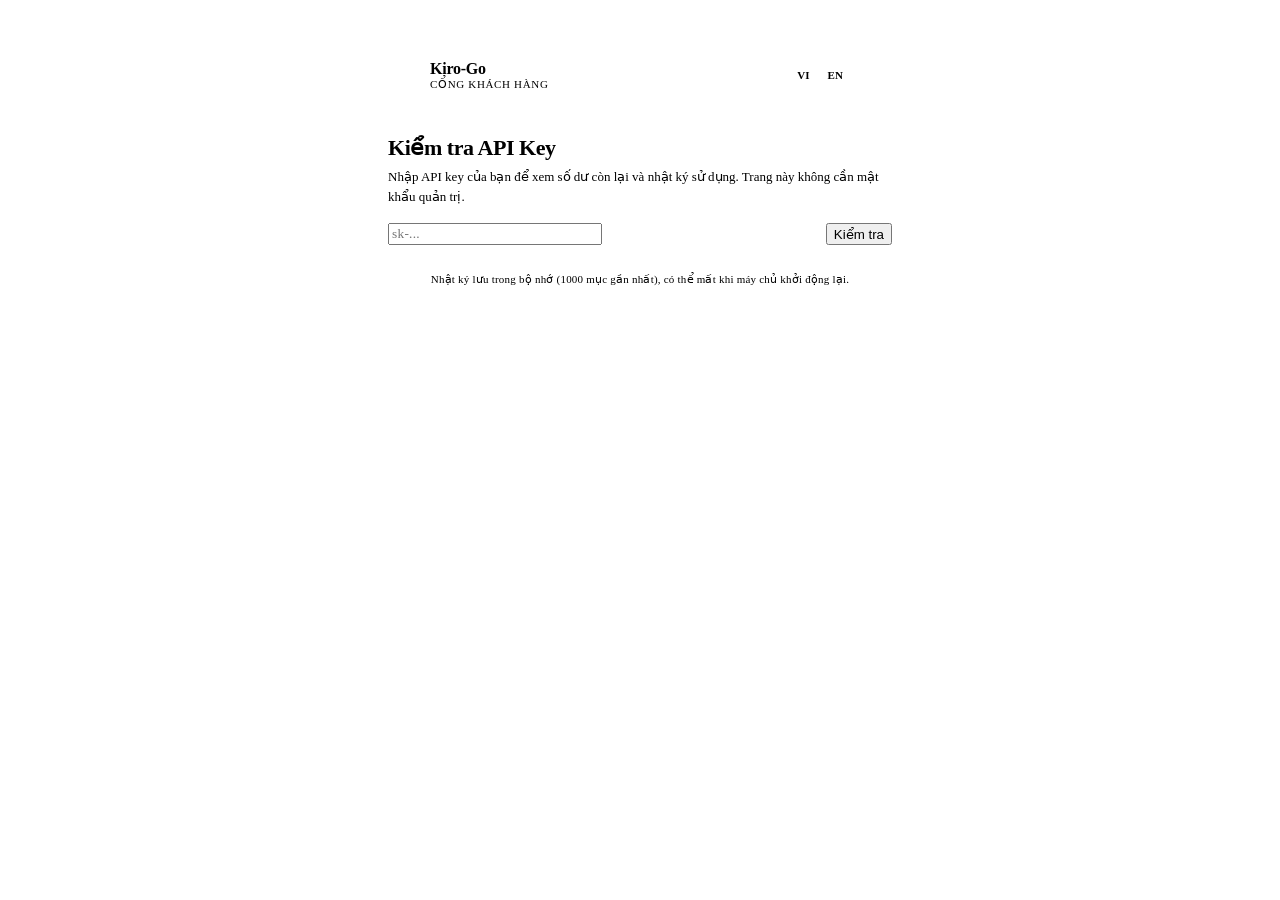
==== web/portal.html @ 999f8ffa "feat: remove redesign-existing-projects skill documentation refactor: add BaseURL to apiKeySelfInfo " ====
<!DOCTYPE html>
<html lang="vi">

<head>
  <meta charset="UTF-8" />
  <meta name="viewport" content="width=device-width, initial-scale=1.0" />
  <title>API Key — Kiro-Go</title>
  <link rel="icon" type="image/x-icon" href="/admin/favicon.ico" />
  <link rel="stylesheet" href="/admin/vendor/fontawesome/css/all.min.css" />
  <link rel="stylesheet" href="/admin/styles.css" id="__cssAsset" />
  <link rel="stylesheet" href="/admin/toast.css" id="__toastCss" />
  <script>
    (function () {
      var v = Date.now();
      var css = document.getElementById('__cssAsset');
      if (css) css.href = '/admin/styles.css?v=' + v;
      var tcss = document.getElementById('__toastCss');
      if (tcss) tcss.href = '/admin/toast.css?v=' + v;
      // Resolve theme before first paint to avoid a flash.
      try {
        var pref = localStorage.getItem('kiro_theme') || 'system';
        var mq = window.matchMedia('(prefers-color-scheme: dark)');
        var dark = pref === 'dark' || (pref === 'system' && mq.matches);
        if (dark) document.documentElement.classList.add('dark');
      } catch (e) { }
    })();
  </script>
  <style>
    /* ============================================================
       Kiro-Go self-service portal — the "credit ledger".
       Identity: a printed usage receipt. The remaining balance is
       the hero; the ledger of spends is the signature. Reuses the
       admin design tokens (Geist / Geist Mono, flat, light + dark).
       Self-contained: no dependency on app.js.
       ============================================================ */

    .portal, .portal *, .portal *::before, .portal *::after { box-sizing: border-box; }
    .portal {
      --p-gauge-track: rgba(127, 127, 127, 0.16);
      --p-line: var(--border);
      --p-good: var(--info);
      --p-warn: var(--warning);
      --p-crit: var(--destructive);
      max-width: 34rem;
      margin: 0 auto;
      padding: clamp(1.75rem, 4vw, 3.25rem) 1.25rem 4rem;
    }

    /* Masthead — quiet, lets the ledger carry the personality. */
    .p-top {
      display: flex;
      align-items: center;
      gap: 0.625rem;
      padding-bottom: 1.25rem;
      margin-bottom: 1.5rem;
      border-bottom: 1px solid var(--p-line);
    }
    .p-mark {
      display: inline-flex;
      align-items: center;
      justify-content: center;
      width: 2rem;
      height: 2rem;
      font-size: 1.05rem;
      color: var(--primary-foreground);
      background: var(--primary);
      border-radius: var(--radius-md);
    }
    .p-wordmark {
      display: flex;
      flex-direction: column;
      line-height: 1.1;
    }
    .p-wordmark b {
      font-size: 1rem;
      font-weight: 600;
      letter-spacing: -0.015em;
    }
    .p-wordmark span {
      font-size: 0.6875rem;
      color: var(--muted-foreground);
      letter-spacing: 0.06em;
      text-transform: uppercase;
    }
    .p-top-actions {
      margin-left: auto;
      display: inline-flex;
      align-items: center;
      gap: 0.5rem;
    }
    .p-seg {
      display: inline-flex;
      border: 1px solid var(--border);
      border-radius: var(--radius-md);
      overflow: hidden;
    }
    .p-seg button {
      font: inherit;
      font-size: 0.6875rem;
      font-weight: 600;
      letter-spacing: 0.02em;
      padding: 0.3rem 0.55rem;
      border: 0;
      background: transparent;
      color: var(--muted-foreground);
      cursor: pointer;
      transition: background-color 0.15s, color 0.15s;
    }
    .p-seg button + button { border-left: 1px solid var(--border); }
    .p-seg button:hover { color: var(--foreground); background: var(--accent); }
    .p-seg button.active { background: var(--foreground); color: var(--background); }
    .p-icon-btn {
      display: inline-flex;
      align-items: center;
      justify-content: center;
      width: 2rem;
      height: 2rem;
      border: 1px solid var(--border);
      border-radius: var(--radius-md);
      background: transparent;
      color: var(--muted-foreground);
      cursor: pointer;
      transition: background-color 0.15s, color 0.15s;
    }
    .p-icon-btn:hover { background: var(--accent); color: var(--foreground); }
    .p-icon-btn .t-sys, .p-icon-btn .t-light, .p-icon-btn .t-dark { display: none; }
    .portal[data-theme="system"] .t-sys,
    .portal[data-theme="light"] .t-light,
    .portal[data-theme="dark"] .t-dark { display: inline-flex; }

    /* Check panel */
    .p-check-title {
      font-size: 1.375rem;
      font-weight: 600;
      letter-spacing: -0.02em;
      margin: 0 0 0.35rem;
    }
    .p-check-hint {
      font-size: 0.8125rem;
      color: var(--muted-foreground);
      line-height: 1.55;
      margin: 0 0 1rem;
    }
    .p-key-row { display: flex; gap: 0.5rem; align-items: stretch; }
    .p-key-row .btn { flex: 0 0 auto; }
    .p-key-field { position: relative; flex: 1; min-width: 0; }
    .p-key-field .p-eye {
      position: absolute;
      right: 0.4rem;
      top: 50%;
      transform: translateY(-50%);
      width: 1.75rem;
      height: 1.75rem;
      display: inline-flex;
      align-items: center;
      justify-content: center;
      border: 0;
      background: transparent;
      color: var(--muted-foreground);
      cursor: pointer;
      border-radius: var(--radius-sm);
    }
    .p-key-field .p-eye:hover { color: var(--foreground); }
    .p-key-field input {
      padding-right: 2.5rem !important;
      font-family: var(--font-mono);
      letter-spacing: 0.02em;
    }

    /* ---- Receipt (result) ---- */
    .p-receipt {
      margin-top: 1.5rem;
      border: 1px solid var(--p-line);
      border-radius: var(--radius-lg);
      background: var(--card);
      overflow: hidden;
    }
    /* Perforated top edge — the signature "torn receipt" detail. */
    .p-perf {
      height: 10px;
      background:
        radial-gradient(circle at 6px 10px, transparent 5px, var(--card) 5px) repeat-x;
      background-size: 12px 10px;
      border-bottom: 1px dashed var(--p-line);
    }
    .p-receipt-body { padding: 1.25rem 1.25rem 1.5rem; }

    .p-status-row {
      display: flex;
      align-items: center;
      justify-content: space-between;
      gap: 0.75rem;
      flex-wrap: wrap;
    }
    .p-status-row h2 {
      font-size: 0.75rem;
      font-weight: 600;
      letter-spacing: 0.08em;
      text-transform: uppercase;
      color: var(--muted-foreground);
      margin: 0;
    }
    .p-pill {
      display: inline-flex;
      align-items: center;
      gap: 0.4rem;
      padding: 0.3rem 0.7rem;
      border-radius: 999px;
      font-size: 0.75rem;
      font-weight: 600;
      letter-spacing: 0.01em;
    }
    .p-pill::before {
      content: "";
      width: 0.4rem;
      height: 0.4rem;
      border-radius: 999px;
      background: currentColor;
    }
    .p-pill.ok { background: color-mix(in oklab, var(--success) 16%, transparent); color: var(--success); }
    .p-pill.bad { background: color-mix(in oklab, var(--destructive) 16%, transparent); color: var(--destructive); }

    /* Hero — remaining balance */
    .p-hero {
      margin: 1.1rem 0 0.35rem;
      display: flex;
      align-items: flex-end;
      gap: 0.5rem;
      flex-wrap: wrap;
    }
    .p-hero .p-hero-num {
      font-family: var(--font-mono);
      font-size: clamp(2rem, 8vw, 2.75rem);
      font-weight: 600;
      letter-spacing: -0.03em;
      line-height: 1;
      font-variant-numeric: tabular-nums;
    }
    .p-hero .p-hero-unit {
      font-size: 0.9rem;
      font-weight: 500;
      color: var(--muted-foreground);
      padding-bottom: 0.2rem;
    }
    .p-hero-label {
      font-size: 0.75rem;
      color: var(--muted-foreground);
      letter-spacing: 0.04em;
      text-transform: uppercase;
      margin-bottom: 0.85rem;
    }

    /* Gauges */
    .p-gauges { display: grid; gap: 1rem; margin-top: 0.5rem; }
    .p-gauge-head {
      display: flex;
      align-items: baseline;
      justify-content: space-between;
      gap: 0.5rem;
      font-size: 0.8125rem;
      margin-bottom: 0.4rem;
    }
    .p-gauge-head .lbl { color: var(--muted-foreground); font-weight: 500; }
    .p-gauge-head .val { font-family: var(--font-mono); font-variant-numeric: tabular-nums; font-weight: 500; }
    .p-gauge {
      position: relative;
      height: 0.55rem;
      background: var(--p-gauge-track);
      border-radius: 999px;
      overflow: hidden;
    }
    .p-gauge > i {
      display: block;
      height: 100%;
      width: 0;
      border-radius: 999px;
      transition: width 0.5s cubic-bezier(0.22, 1, 0.36, 1);
    }
    /* Threshold ticks at 80% / 95% — reads the color logic back onto the track. */
    .p-gauge::after {
      content: "";
      position: absolute;
      inset: 0;
      pointer-events: none;
      background:
        linear-gradient(var(--p-line), var(--p-line)) 80% 0 / 1px 100% no-repeat,
        linear-gradient(var(--p-line), var(--p-line)) 95% 0 / 1px 100% no-repeat;
      opacity: 0.5;
    }
    .p-gauge-unlimited {
      font-family: var(--font-mono);
      font-size: 0.8125rem;
      color: var(--muted-foreground);
    }

    /* Meta rows — receipt-style dotted leaders */
    .p-meta { margin-top: 1.25rem; display: grid; gap: 0.45rem; }
    .p-meta-row {
      display: flex;
      align-items: baseline;
      gap: 0.5rem;
      font-size: 0.8125rem;
    }
    .p-meta-row .k { color: var(--muted-foreground); white-space: nowrap; }
    .p-meta-row .dots {
      flex: 1;
      border-bottom: 1px dotted var(--p-line);
      transform: translateY(-0.2rem);
      min-width: 1.5rem;
    }
    .p-meta-row .v {
      font-family: var(--font-mono);
      font-variant-numeric: tabular-nums;
      font-weight: 500;
      white-space: nowrap;
    }

    /* ---- Ledger (usage log) — the signature element ---- */
    .p-ledger { margin-top: 1.5rem; }
    .p-ledger-head {
      display: flex;
      align-items: center;
      justify-content: space-between;
      gap: 0.5rem;
      padding-top: 1rem;
      border-top: 1px dashed var(--p-line);
      margin-bottom: 0.5rem;
    }
    .p-ledger-head h3 {
      font-size: 0.75rem;
      font-weight: 600;
      letter-spacing: 0.08em;
      text-transform: uppercase;
      color: var(--muted-foreground);
      margin: 0;
    }
    .p-ledger-refresh {
      font: inherit;
      font-size: 0.75rem;
      color: var(--muted-foreground);
      background: transparent;
      border: 0;
      cursor: pointer;
      display: inline-flex;
      align-items: center;
      gap: 0.3rem;
    }
    .p-ledger-refresh:hover { color: var(--foreground); }
    .p-ledger-scroll {
      max-height: 20rem;
      overflow-y: auto;
      margin: 0 -0.25rem;
    }
    .p-ledger-table {
      width: 100%;
      border-collapse: collapse;
      font-family: var(--font-mono);
      font-size: 0.75rem;
      font-variant-numeric: tabular-nums;
    }
    .p-ledger-table th {
      position: sticky;
      top: 0;
      background: var(--card);
      text-align: left;
      font-weight: 500;
      color: var(--muted-foreground);
      letter-spacing: 0.03em;
      text-transform: uppercase;
      font-size: 0.6875rem;
      padding: 0.35rem 0.5rem;
      border-bottom: 1px solid var(--p-line);
    }
    .p-ledger-table th.num, .p-ledger-table td.num { text-align: right; }
    .p-ledger-table td {
      padding: 0.4rem 0.5rem;
      border-bottom: 1px dotted var(--p-line);
      color: var(--foreground);
      white-space: nowrap;
    }
    .p-ledger-table td.time { color: var(--muted-foreground); }
    .p-ledger-table td.model {
      max-width: 9rem;
      overflow: hidden;
      text-overflow: ellipsis;
      white-space: nowrap;
    }
    .p-ledger-table td.credits { font-weight: 600; }
    .p-ledger-table tbody tr:hover td { background: rgba(127, 127, 127, 0.06); }
    .p-ledger-empty {
      padding: 1.5rem 0.5rem;
      text-align: center;
      color: var(--muted-foreground);
      font-size: 0.8125rem;
    }
    .p-ledger-foot {
      display: flex;
      align-items: baseline;
      gap: 0.5rem;
      padding: 0.55rem 0.5rem 0;
      font-family: var(--font-mono);
      font-size: 0.75rem;
      font-variant-numeric: tabular-nums;
    }
    .p-ledger-foot .k { color: var(--muted-foreground); text-transform: uppercase; letter-spacing: 0.04em; }
    .p-ledger-foot .dots { flex: 1; border-bottom: 1px dotted var(--p-line); transform: translateY(-0.2rem); }
    .p-ledger-foot .v { font-weight: 600; }

    /* ---- Connect block — how the customer points their client here ---- */
    .p-connect {
      margin-top: 1.5rem;
      padding-top: 1rem;
      border-top: 1px dashed var(--p-line);
    }
    .p-connect-head {
      font-size: 0.75rem;
      font-weight: 600;
      letter-spacing: 0.08em;
      text-transform: uppercase;
      color: var(--muted-foreground);
      margin: 0 0 0.75rem;
    }
    .p-conn-row {
      display: grid;
      grid-template-columns: minmax(4.5rem, auto) 1fr auto;
      align-items: center;
      gap: 0.5rem;
      padding: 0.4rem 0;
      border-bottom: 1px dotted var(--p-line);
    }
    .p-conn-row .k {
      font-size: 0.75rem;
      color: var(--muted-foreground);
      white-space: nowrap;
    }
    .p-conn-row .v {
      font-family: var(--font-mono);
      font-size: 0.75rem;
      overflow: hidden;
      text-overflow: ellipsis;
      white-space: nowrap;
      min-width: 0;
    }
    .p-copy {
      display: inline-flex;
      align-items: center;
      justify-content: center;
      width: 1.75rem;
      height: 1.75rem;
      flex: 0 0 auto;
      border: 1px solid var(--border);
      border-radius: var(--radius-sm);
      background: transparent;
      color: var(--muted-foreground);
      cursor: pointer;
      font-size: 0.75rem;
      transition: background-color 0.15s, color 0.15s;
    }
    .p-copy:hover { background: var(--accent); color: var(--foreground); }
    .p-copy.done { color: var(--success); border-color: color-mix(in oklab, var(--success) 45%, var(--border)); }
    .p-snippet {
      position: relative;
      margin-top: 0.85rem;
    }
    .p-snippet pre {
      margin: 0;
      padding: 0.75rem 2.5rem 0.75rem 0.75rem;
      background: var(--muted);
      border: 1px solid var(--p-line);
      border-radius: var(--radius-md);
      font-family: var(--font-mono);
      font-size: 0.7rem;
      line-height: 1.6;
      color: var(--foreground);
      overflow-x: auto;
      white-space: pre;
    }
    .p-snippet .p-copy {
      position: absolute;
      top: 0.4rem;
      right: 0.4rem;
      background: var(--card);
    }

    .p-foot {
      margin-top: 1.75rem;
      text-align: center;
      font-size: 0.6875rem;
      color: var(--muted-foreground);
      letter-spacing: 0.02em;
    }

    @media (prefers-reduced-motion: reduce) {
      .p-gauge > i { transition: none; }
    }
  </style>
</head>

<body>
  <div class="portal" id="portal" data-theme="system">
    <div class="p-top">
      <span class="p-mark"><i class="fa-solid fa-ghost"></i></span>
      <span class="p-wordmark">
        <b>Kiro-Go</b>
        <span data-t="brandTag"></span>
      </span>
      <div class="p-top-actions">
        <div class="p-seg" id="langBtns">
          <button data-lang="vi">VI</button>
          <button data-lang="en">EN</button>
        </div>
        <button class="p-icon-btn" id="themeBtn" type="button" aria-label="theme">
          <i class="fa-solid fa-circle-half-stroke t-sys"></i>
          <i class="fa-solid fa-sun t-light"></i>
          <i class="fa-solid fa-moon t-dark"></i>
        </button>
      </div>
    </div>

    <div>
      <h1 class="p-check-title" data-t="title"></h1>
      <p class="p-check-hint" data-t="hint"></p>
      <div class="p-key-row">
        <div class="p-key-field">
          <input type="password" id="keyInput" autocomplete="off" spellcheck="false" data-t-ph="keyPlaceholder" />
          <button class="p-eye" id="toggleKeyBtn" type="button" aria-label="show">
            <i class="fa-solid fa-eye"></i>
          </button>
        </div>
        <button class="btn btn-primary" id="checkBtn" type="button">
          <i class="fa-solid fa-magnifying-glass"></i>
          <span data-t="check"></span>
        </button>
      </div>
    </div>

    <div class="p-receipt" id="resultCard" style="display:none;">
      <div class="p-perf"></div>
      <div class="p-receipt-body">
        <div class="p-status-row">
          <h2 data-t="usageTitle"></h2>
          <span class="p-pill" id="statusPill"></span>
        </div>

        <div class="p-hero">
          <span class="p-hero-num" id="heroNum">—</span>
          <span class="p-hero-unit" id="heroUnit"></span>
        </div>
        <div class="p-hero-label" id="heroLabel"></div>

        <div class="p-gauges">
          <div>
            <div class="p-gauge-head">
              <span class="lbl" id="tokensLabel"></span>
              <span class="val" id="tokensVal"></span>
            </div>
            <div class="p-gauge" id="tokensGaugeWrap" style="display:none;"><i id="tokensGauge"></i></div>
          </div>
          <div>
            <div class="p-gauge-head">
              <span class="lbl" id="creditsLabel"></span>
              <span class="val" id="creditsVal"></span>
            </div>
            <div class="p-gauge" id="creditsGaugeWrap" style="display:none;"><i id="creditsGauge"></i></div>
          </div>
        </div>

        <div class="p-meta">
          <div class="p-meta-row">
            <span class="k" data-t="requests"></span>
            <span class="dots"></span>
            <span class="v" id="reqVal"></span>
          </div>
          <div class="p-meta-row" id="expiryRow" style="display:none;">
            <span class="k" data-t="expiry"></span>
            <span class="dots"></span>
            <span class="v" id="expiryVal"></span>
          </div>
        </div>

        <div class="p-ledger">
          <div class="p-ledger-head">
            <h3 data-t="ledgerTitle"></h3>
            <button class="p-ledger-refresh" id="ledgerRefresh" type="button">
              <i class="fa-solid fa-rotate"></i><span data-t="refresh"></span>
            </button>
          </div>
          <div class="p-ledger-scroll">
            <table class="p-ledger-table">
              <thead>
                <tr>
                  <th data-t="colTime"></th>
                  <th data-t="colModel"></th>
                  <th class="num" data-t="colTokens"></th>
                  <th class="num" data-t="colCredits"></th>
                </tr>
              </thead>
              <tbody id="ledgerBody"></tbody>
            </table>
            <div class="p-ledger-empty" id="ledgerEmpty" style="display:none;"></div>
          </div>
          <div class="p-ledger-foot" id="ledgerFoot" style="display:none;">
            <span class="k" data-t="ledgerTotal"></span>
            <span class="dots"></span>
            <span class="v" id="ledgerFootVal"></span>
          </div>
        </div>

        <div class="p-connect" id="connectBlock" style="display:none;">
          <h3 class="p-connect-head" data-t="connectTitle"></h3>
          <div class="p-conn-row">
            <span class="k" data-t="connBaseUrl"></span>
            <span class="v" id="connBaseUrl"></span>
            <button class="p-copy" type="button" data-copy-target="connBaseUrl" aria-label="copy">
              <i class="fa-regular fa-copy"></i>
            </button>
          </div>
          <div class="p-conn-row">
            <span class="k" data-t="connClaude"></span>
            <span class="v" id="connClaudeUrl"></span>
            <button class="p-copy" type="button" data-copy-target="connClaudeUrl" aria-label="copy">
              <i class="fa-regular fa-copy"></i>
            </button>
          </div>
          <div class="p-conn-row">
            <span class="k" data-t="connOpenai"></span>
            <span class="v" id="connOpenaiUrl"></span>
            <button class="p-copy" type="button" data-copy-target="connOpenaiUrl" aria-label="copy">
              <i class="fa-regular fa-copy"></i>
            </button>
          </div>
          <div class="p-snippet">
            <pre id="connSnippet"></pre>
            <button class="p-copy" type="button" data-copy-target="connSnippet" aria-label="copy">
              <i class="fa-regular fa-copy"></i>
            </button>
          </div>
        </div>
      </div>
    </div>

    <div class="p-foot" data-t="footerNote"></div>
  </div>

  <script>
    (function () {
      var I18N = {
        vi: {
          brandTag: 'Cổng khách hàng',
          title: 'Kiểm tra API Key',
          hint: 'Nhập API key của bạn để xem số dư còn lại và nhật ký sử dụng. Trang này không cần mật khẩu quản trị.',
          keyPlaceholder: 'sk-...',
          check: 'Kiểm tra',
          usageTitle: 'Tình trạng sử dụng',
          tokens: 'Tokens',
          credits: 'Credits',
          requests: 'Tổng yêu cầu',
          expiry: 'Hết hạn',
          unlimited: 'Không giới hạn',
          used: 'đã dùng',
          remain: 'còn lại',
          remainCredits: 'Credit còn lại',
          remainTokens: 'Token còn lại',
          unlimitedShort: 'Không giới hạn',
          valid: 'Đang hoạt động',
          invalid: 'Không dùng được',
          disabled: 'Đã tắt',
          expired: 'Đã hết hạn',
          overLimit: 'Vượt hạn mức',
          ledgerTitle: 'Nhật ký sử dụng',
          refresh: 'Làm mới',
          colTime: 'Thời gian',
          colModel: 'Model',
          colTokens: 'Tokens',
          colCredits: 'Credits',
          ledgerTotal: 'Tổng credit đã dùng',
          ledgerEmpty: 'Chưa có yêu cầu nào được ghi lại',
          footerNote: 'Nhật ký lưu trong bộ nhớ (1000 mục gần nhất), có thể mất khi máy chủ khởi động lại.',
          keyRequired: 'Vui lòng nhập API key',
          notFound: 'API key không hợp lệ',
          failed: 'Kiểm tra thất bại',
          connectTitle: 'Cách kết nối',
          connBaseUrl: 'Base URL',
          connClaude: 'Claude',
          connOpenai: 'OpenAI',
          copied: 'Đã sao chép'
        },
        en: {
          brandTag: 'Customer portal',
          title: 'Check your API key',
          hint: 'Enter your API key to see your remaining balance and usage ledger. No admin password needed.',
          keyPlaceholder: 'sk-...',
          check: 'Check',
          usageTitle: 'Usage status',
          tokens: 'Tokens',
          credits: 'Credits',
          requests: 'Total requests',
          expiry: 'Expiry',
          unlimited: 'Unlimited',
          used: 'used',
          remain: 'left',
          remainCredits: 'Credits remaining',
          remainTokens: 'Tokens remaining',
          unlimitedShort: 'Unlimited',
          valid: 'Active',
          invalid: 'Not usable',
          disabled: 'Disabled',
          expired: 'Expired',
          overLimit: 'Over limit',
          ledgerTitle: 'Usage ledger',
          refresh: 'Refresh',
          colTime: 'Time',
          colModel: 'Model',
          colTokens: 'Tokens',
          colCredits: 'Credits',
          ledgerTotal: 'Total credits spent',
          ledgerEmpty: 'No requests recorded yet',
          footerNote: 'Ledger is kept in memory (last 1000 entries) and may reset when the server restarts.',
          keyRequired: 'Please enter an API key',
          notFound: 'Invalid API key',
          failed: 'Check failed',
          connectTitle: 'How to connect',
          connBaseUrl: 'Base URL',
          connClaude: 'Claude',
          connOpenai: 'OpenAI',
          copied: 'Copied'
        }
      };

      var $ = function (id) { return document.getElementById(id); };
      var portal = $('portal');

      var lang = (localStorage.getItem('kiro_lang') === 'en') ? 'en' : 'vi';
      function t(k) { return (I18N[lang] && I18N[lang][k]) || I18N.vi[k] || k; }

      function applyLang() {
        document.documentElement.lang = lang;
        document.querySelectorAll('[data-t]').forEach(function (el) {
          el.textContent = t(el.getAttribute('data-t'));
        });
        document.querySelectorAll('[data-t-ph]').forEach(function (el) {
          el.setAttribute('placeholder', t(el.getAttribute('data-t-ph')));
        });
        document.querySelectorAll('#langBtns button').forEach(function (b) {
          b.classList.toggle('active', b.dataset.lang === lang);
        });
        if (lastData) renderResult(lastData);
        if (lastLogs) renderLedger(lastLogs);
      }

      // ---- Theme (system / light / dark) ----
      var THEMES = ['system', 'light', 'dark'];
      var themeMQ = window.matchMedia('(prefers-color-scheme: dark)');
      function getThemePref() {
        var s = localStorage.getItem('kiro_theme');
        return THEMES.indexOf(s) >= 0 ? s : 'system';
      }
      function applyTheme(pref) {
        var dark = pref === 'dark' || (pref === 'system' && themeMQ.matches);
        document.documentElement.classList.toggle('dark', dark);
        portal.dataset.theme = pref;
      }
      themeMQ.addEventListener('change', function () {
        if (getThemePref() === 'system') applyTheme('system');
      });
      $('themeBtn').addEventListener('click', function () {
        var next = THEMES[(THEMES.indexOf(getThemePref()) + 1) % THEMES.length];
        localStorage.setItem('kiro_theme', next);
        applyTheme(next);
      });

      // ---- Formatting ----
      function fmtNum(n) {
        if (n == null || isNaN(n)) return '0';
        if (Math.abs(n) >= 1 && Math.floor(n) === n) return Number(n).toLocaleString('en-US');
        return Number(n).toLocaleString('en-US', { maximumFractionDigits: 4 });
      }
      function fmtDate(unixSec) {
        if (!unixSec) return '';
        var d = new Date(unixSec * 1000);
        var pad = function (x) { return String(x).padStart(2, '0'); };
        return d.getFullYear() + '-' + pad(d.getMonth() + 1) + '-' + pad(d.getDate()) +
          ' ' + pad(d.getHours()) + ':' + pad(d.getMinutes());
      }
      function fmtTime(unixSec) {
        if (!unixSec) return '';
        var d = new Date(unixSec * 1000);
        var pad = function (x) { return String(x).padStart(2, '0'); };
        return pad(d.getMonth() + 1) + '-' + pad(d.getDate()) + ' ' + pad(d.getHours()) + ':' + pad(d.getMinutes());
      }
      function gaugeColor(ratio) {
        if (ratio >= 0.95) return 'var(--p-crit)';
        if (ratio >= 0.8) return 'var(--p-warn)';
        return 'var(--p-good)';
      }

      var lastData = null;
      var lastLogs = null;

      function setGauge(headVal, wrap, fill, used, limit) {
        if (!limit || limit <= 0) {
          headVal.textContent = fmtNum(used) + ' · ' + t('unlimited');
          wrap.style.display = 'none';
          return;
        }
        var ratio = Math.max(0, Math.min(1, used / limit));
        headVal.textContent = fmtNum(used) + ' / ' + fmtNum(limit);
        wrap.style.display = 'block';
        fill.style.width = (ratio * 100).toFixed(1) + '%';
        fill.style.background = gaugeColor(ratio);
      }

      function renderResult(d) {
        lastData = d;
        $('resultCard').style.display = '';

        var pill = $('statusPill');
        if (d.valid) {
          pill.className = 'p-pill ok';
          pill.textContent = t('valid');
        } else {
          pill.className = 'p-pill bad';
          var reason = t('invalid');
          if (!d.enabled) reason = t('disabled');
          else if (d.expired) reason = t('expired');
          else if (d.overToken || d.overCredit) reason = t('overLimit');
          pill.textContent = reason;
        }

        // Hero: prefer remaining credits; fall back to tokens; else unlimited.
        var heroNum = $('heroNum'), heroUnit = $('heroUnit'), heroLabel = $('heroLabel');
        if (d.creditLimit && d.creditLimit > 0) {
          heroNum.textContent = fmtNum(Math.max(0, (d.creditLimit - (d.creditsUsed || 0))));
          heroUnit.textContent = t('credits');
          heroLabel.textContent = t('remainCredits');
        } else if (d.tokenLimit && d.tokenLimit > 0) {
          heroNum.textContent = fmtNum(Math.max(0, (d.tokenLimit - (d.tokensUsed || 0))));
          heroUnit.textContent = t('tokens');
          heroLabel.textContent = t('remainTokens');
        } else {
          heroNum.textContent = '∞';
          heroUnit.textContent = '';
          heroLabel.textContent = t('unlimitedShort');
        }

        $('tokensLabel').textContent = t('tokens');
        $('creditsLabel').textContent = t('credits');
        setGauge($('tokensVal'), $('tokensGaugeWrap'), $('tokensGauge'), d.tokensUsed || 0, d.tokenLimit || 0);
        setGauge($('creditsVal'), $('creditsGaugeWrap'), $('creditsGauge'), d.creditsUsed || 0, d.creditLimit || 0);

        $('reqVal').textContent = fmtNum(d.requestsCount || 0);
        if (d.expiresAt) {
          $('expiryRow').style.display = '';
          $('expiryVal').textContent = fmtDate(d.expiresAt);
        } else {
          $('expiryRow').style.display = 'none';
        }

        renderConnect(d);
      }

      // How-to-connect block: shows the customer where to point their client.
      // Only meaningful for a usable key, so it's hidden otherwise.
      function renderConnect(d) {
        var block = $('connectBlock');
        var base = (d.baseURL || '').replace(/\/+$/, '');
        if (!d.valid || !base) { block.style.display = 'none'; return; }
        block.style.display = '';
        $('connectBlock').querySelector('.p-connect-head').textContent = t('connectTitle');
        $('connBaseUrl').textContent = base;
        $('connClaudeUrl').textContent = base + '/v1/messages';
        $('connOpenaiUrl').textContent = base + '/v1/chat/completions';
        var key = currentKey() || 'sk-...';
        $('connSnippet').textContent =
          'curl ' + base + '/v1/chat/completions \\\n' +
          '  -H "Authorization: Bearer ' + key + '" \\\n' +
          '  -H "Content-Type: application/json" \\\n' +
          '  -d \'{"model":"claude-sonnet-4","messages":[{"role":"user","content":"Hi"}]}\'';
      }

      function renderLedger(logs) {
        lastLogs = logs;
        var body = $('ledgerBody');
        var empty = $('ledgerEmpty');
        var foot = $('ledgerFoot');
        if (!logs || !logs.length) {
          body.innerHTML = '';
          empty.textContent = t('ledgerEmpty');
          empty.style.display = '';
          foot.style.display = 'none';
          return;
        }
        empty.style.display = 'none';
        var totalCredits = 0;
        var rows = logs.map(function (e) {
          totalCredits += (e.credits || 0);
          return '<tr>' +
            '<td class="time">' + fmtTime(e.time) + '</td>' +
            '<td class="model" title="' + (e.model || '') + '">' + escapeHtml(e.model || '—') + '</td>' +
            '<td class="num">' + fmtNum(e.totalTokens || 0) + '</td>' +
            '<td class="num credits">' + fmtNum(e.credits || 0) + '</td>' +
            '</tr>';
        }).join('');
        body.innerHTML = rows;
        foot.style.display = '';
        $('ledgerFootVal').textContent = fmtNum(totalCredits);
      }

      function escapeHtml(s) {
        var d = document.createElement('div');
        d.textContent = s == null ? '' : String(s);
        return d.innerHTML;
      }

      function flash(msg) {
        var btn = $('checkBtn');
        var span = btn.querySelector('span');
        var old = span.textContent;
        span.textContent = msg;
        setTimeout(function () { span.textContent = old; }, 1800);
      }

      function currentKey() { return $('keyInput').value.trim(); }

      async function fetchLedger() {
        var key = currentKey();
        if (!key) return;
        try {
          var res = await fetch('/v1/key/logs?limit=100', {
            method: 'GET',
            headers: { 'Authorization': 'Bearer ' + key }
          });
          if (!res.ok) { renderLedger([]); return; }
          var d = await res.json();
          renderLedger(Array.isArray(d.logs) ? d.logs : []);
        } catch (e) {
          renderLedger([]);
        }
      }

      async function check() {
        var key = currentKey();
        if (!key) { flash(t('keyRequired')); return; }
        var btn = $('checkBtn');
        btn.disabled = true;
        try {
          var res = await fetch('/v1/key/info', {
            method: 'GET',
            headers: { 'Authorization': 'Bearer ' + key }
          });
          if (res.status === 401) { flash(t('notFound')); return; }
          if (!res.ok) { flash(t('failed')); return; }
          var d = await res.json();
          renderResult(d);
          fetchLedger();
        } catch (e) {
          flash(t('failed'));
        } finally {
          btn.disabled = false;
        }
      }

      // ---- Wiring ----
      $('checkBtn').addEventListener('click', check);
      $('keyInput').addEventListener('keypress', function (e) { if (e.key === 'Enter') check(); });
      $('ledgerRefresh').addEventListener('click', fetchLedger);
      $('toggleKeyBtn').addEventListener('click', function () {
        var f = $('keyInput');
        var show = f.type === 'password';
        f.type = show ? 'text' : 'password';
        this.innerHTML = show ? '<i class="fa-solid fa-eye-slash"></i>' : '<i class="fa-solid fa-eye"></i>';
      });
      $('langBtns').addEventListener('click', function (e) {
        var b = e.target.closest('button');
        if (!b) return;
        lang = b.dataset.lang;
        localStorage.setItem('kiro_lang', lang);
        applyLang();
      });

      // Copy buttons (connect block): copy the target element's text, flash confirmation.
      document.addEventListener('click', function (e) {
        var btn = e.target.closest('.p-copy');
        if (!btn) return;
        var target = $(btn.getAttribute('data-copy-target'));
        if (!target) return;
        var text = target.textContent || '';
        var done = function () {
          btn.classList.add('done');
          setTimeout(function () { btn.classList.remove('done'); }, 1400);
        };
        if (navigator.clipboard && navigator.clipboard.writeText) {
          navigator.clipboard.writeText(text).then(done, done);
        } else {
          var ta = document.createElement('textarea');
          ta.value = text;
          document.body.appendChild(ta);
          ta.select();
          try { document.execCommand('copy'); } catch (err) { }
          document.body.removeChild(ta);
          done();
        }
      });

      applyTheme(getThemePref());
      applyLang();
    })();
  </script>
</body>

</html>
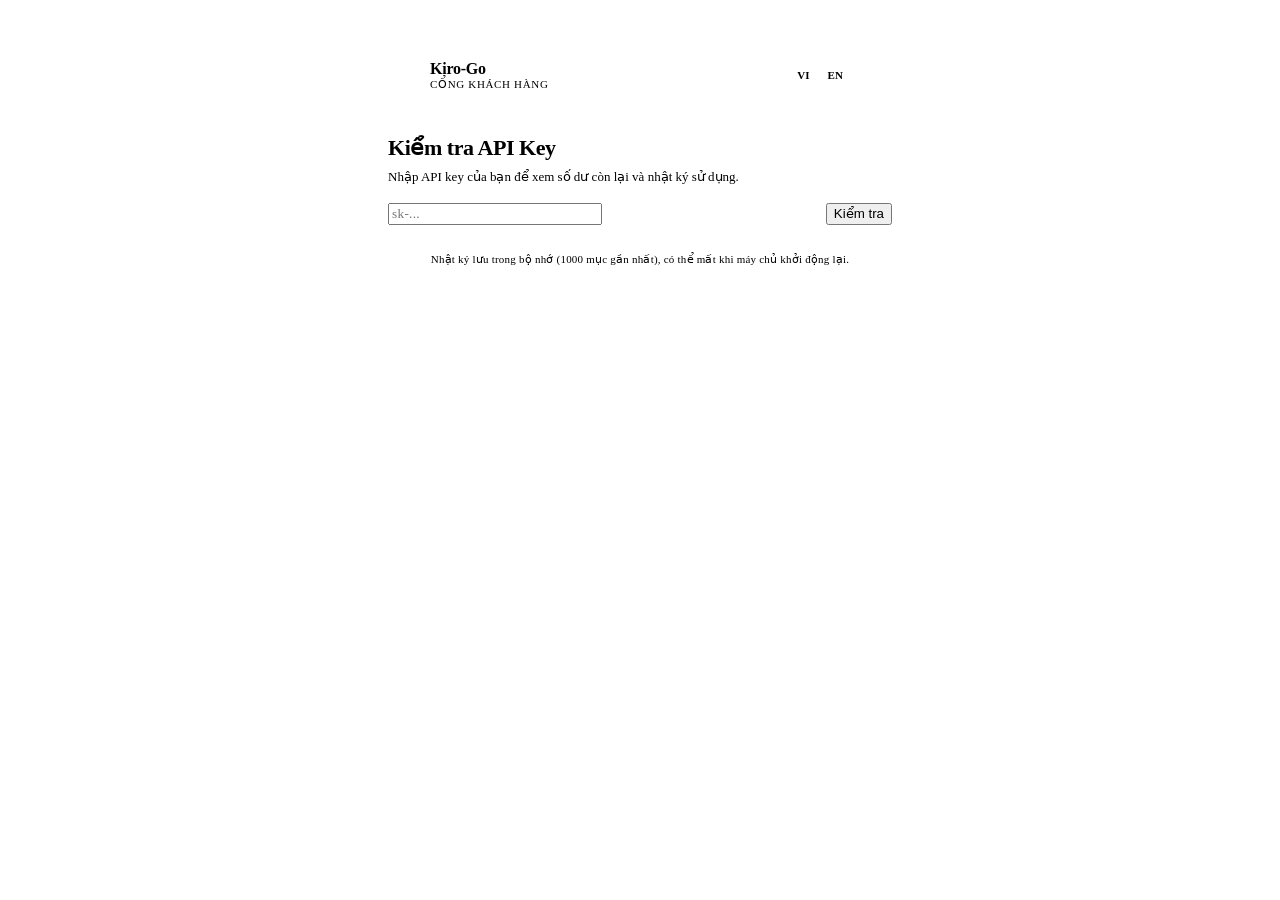
==== commit a1a70f71: "Implement DoS guard with rate limiting and concurrency control - Added client IP resolution logic to" ====
--- a/web/portal.html
+++ b/web/portal.html
@@ -219,6 +219,7 @@
     }
     .p-pill.ok { background: color-mix(in oklab, var(--success) 16%, transparent); color: var(--success); }
     .p-pill.bad { background: color-mix(in oklab, var(--destructive) 16%, transparent); color: var(--destructive); }
+    .p-status-note { margin-top: 6px; font-size: 0.85rem; color: var(--muted, #9aa0a6); }
 
     /* Hero — remaining balance */
     .p-hero {
@@ -571,6 +572,26 @@
             <span class="dots"></span>
             <span class="v" id="reqVal"></span>
           </div>
+          <div class="p-meta-row" id="ipsActiveRow" style="display:none;">
+            <span class="k" data-t="ipsActive"></span>
+            <span class="dots"></span>
+            <span class="v" id="ipsActiveVal"></span>
+          </div>
+          <div class="p-meta-row" id="ipsTotalRow" style="display:none;">
+            <span class="k" data-t="ipsTotal"></span>
+            <span class="dots"></span>
+            <span class="v" id="ipsTotalVal"></span>
+          </div>
+          <div class="p-meta-row" id="rpmRow" style="display:none;">
+            <span class="k" data-t="rpm"></span>
+            <span class="dots"></span>
+            <span class="v" id="rpmVal"></span>
+          </div>
+          <div class="p-meta-row" id="tpmRow" style="display:none;">
+            <span class="k" data-t="tpm"></span>
+            <span class="dots"></span>
+            <span class="v" id="tpmVal"></span>
+          </div>
           <div class="p-meta-row" id="expiryRow" style="display:none;">
             <span class="k" data-t="expiry"></span>
             <span class="dots"></span>
@@ -591,6 +612,7 @@
                 <tr>
                   <th data-t="colTime"></th>
                   <th data-t="colModel"></th>
+                  <th data-t="colIP"></th>
                   <th class="num" data-t="colTokens"></th>
                   <th class="num" data-t="colCredits"></th>
                 </tr>
@@ -648,13 +670,17 @@
         vi: {
           brandTag: 'Cổng khách hàng',
           title: 'Kiểm tra API Key',
-          hint: 'Nhập API key của bạn để xem số dư còn lại và nhật ký sử dụng. Trang này không cần mật khẩu quản trị.',
+          hint: 'Nhập API key của bạn để xem số dư còn lại và nhật ký sử dụng.',
           keyPlaceholder: 'sk-...',
           check: 'Kiểm tra',
           usageTitle: 'Tình trạng sử dụng',
           tokens: 'Tokens',
           credits: 'Credits',
           requests: 'Tổng yêu cầu',
+          ipsActive: 'IP đang hoạt động',
+          ipsTotal: 'Tổng số IP',
+          rpm: 'Yêu cầu/phút (RPM)',
+          tpm: 'Token/phút (TPM)',
           expiry: 'Hết hạn',
           unlimited: 'Không giới hạn',
           used: 'đã dùng',
@@ -671,6 +697,7 @@
           refresh: 'Làm mới',
           colTime: 'Thời gian',
           colModel: 'Model',
+          colIP: 'IP',
           colTokens: 'Tokens',
           colCredits: 'Credits',
           ledgerTotal: 'Tổng credit đã dùng',
@@ -695,6 +722,10 @@
           tokens: 'Tokens',
           credits: 'Credits',
           requests: 'Total requests',
+          ipsActive: 'Active IPs',
+          ipsTotal: 'Total IPs',
+          rpm: 'Requests/min (RPM)',
+          tpm: 'Tokens/min (TPM)',
           expiry: 'Expiry',
           unlimited: 'Unlimited',
           used: 'used',
@@ -711,6 +742,7 @@
           refresh: 'Refresh',
           colTime: 'Time',
           colModel: 'Model',
+          colIP: 'IP',
           colTokens: 'Tokens',
           colCredits: 'Credits',
           ledgerTotal: 'Total credits spent',
@@ -826,6 +858,21 @@
           else if (d.overToken || d.overCredit) reason = t('overLimit');
           pill.textContent = reason;
         }
+
+        var note = $('statusNote');
+        if (!note) {
+          note = document.createElement('div');
+          note.id = 'statusNote';
+          note.className = 'p-status-note';
+          pill.parentNode.appendChild(note);
+        }
+        var msg = '';
+        if (!d.valid) {
+          if (d.expired && d.expiredMessage) msg = d.expiredMessage;
+          else if ((d.overToken || d.overCredit) && d.quotaMessage) msg = d.quotaMessage;
+        }
+        note.textContent = msg;
+        note.style.display = msg ? '' : 'none';
 
         // Hero: prefer remaining credits; fall back to tokens; else unlimited.
         var heroNum = $('heroNum'), heroUnit = $('heroUnit'), heroLabel = $('heroLabel');
@@ -849,6 +896,37 @@
         setGauge($('creditsVal'), $('creditsGaugeWrap'), $('creditsGauge'), d.creditsUsed || 0, d.creditLimit || 0);
 
         $('reqVal').textContent = fmtNum(d.requestsCount || 0);
+
+        // IP usage: show used count, add "/ cap" only when the cap is > 0.
+        var concurrentIps = d.concurrentIps || 0;
+        var maxConcurrentIps = d.maxConcurrentIps || 0;
+        $('ipsActiveRow').style.display = '';
+        $('ipsActiveVal').textContent = maxConcurrentIps > 0
+          ? fmtNum(concurrentIps) + ' / ' + fmtNum(maxConcurrentIps)
+          : fmtNum(concurrentIps);
+        var totalIps = d.totalIps || 0;
+        var maxTotalIps = d.maxTotalIps || 0;
+        $('ipsTotalRow').style.display = '';
+        $('ipsTotalVal').textContent = maxTotalIps > 0
+          ? fmtNum(totalIps) + ' / ' + fmtNum(maxTotalIps)
+          : fmtNum(totalIps);
+
+        // Rate limits: show "used this minute / cap" only when the cap is set.
+        var rpmLimit = d.rpmLimit || 0;
+        if (rpmLimit > 0) {
+          $('rpmRow').style.display = '';
+          $('rpmVal').textContent = fmtNum(d.rpmUsed || 0) + ' / ' + fmtNum(rpmLimit);
+        } else {
+          $('rpmRow').style.display = 'none';
+        }
+        var tpmLimit = d.tpmLimit || 0;
+        if (tpmLimit > 0) {
+          $('tpmRow').style.display = '';
+          $('tpmVal').textContent = fmtNum(d.tpmUsed || 0) + ' / ' + fmtNum(tpmLimit);
+        } else {
+          $('tpmRow').style.display = 'none';
+        }
+
         if (d.expiresAt) {
           $('expiryRow').style.display = '';
           $('expiryVal').textContent = fmtDate(d.expiresAt);
@@ -897,6 +975,7 @@
           return '<tr>' +
             '<td class="time">' + fmtTime(e.time) + '</td>' +
             '<td class="model" title="' + (e.model || '') + '">' + escapeHtml(e.model || '—') + '</td>' +
+            '<td class="ip">' + escapeHtml(e.ip || '—') + '</td>' +
             '<td class="num">' + fmtNum(e.totalTokens || 0) + '</td>' +
             '<td class="num credits">' + fmtNum(e.credits || 0) + '</td>' +
             '</tr>';
@@ -1003,6 +1082,18 @@
       });
 
       applyTheme(getThemePref());
+      // Rewrite the portal brand + title from the configured site name.
+      (function () {
+        fetch('/api/site').then(function (r) { return r.ok ? r.json() : null; }).then(function (d) {
+          if (!d || !d.siteName) return;
+          var name = d.siteName;
+          // Title is "API Key — Kiro-Go"; replace the trailing brand segment.
+          document.title = document.title.replace(/Kiro-Go/g, name);
+          document.querySelectorAll('.p-brand b, b').forEach(function (el) {
+            if (el.textContent.trim() === 'Kiro-Go') el.textContent = name;
+          });
+        }).catch(function () { /* keep default */ });
+      })();
       applyLang();
     })();
   </script>
